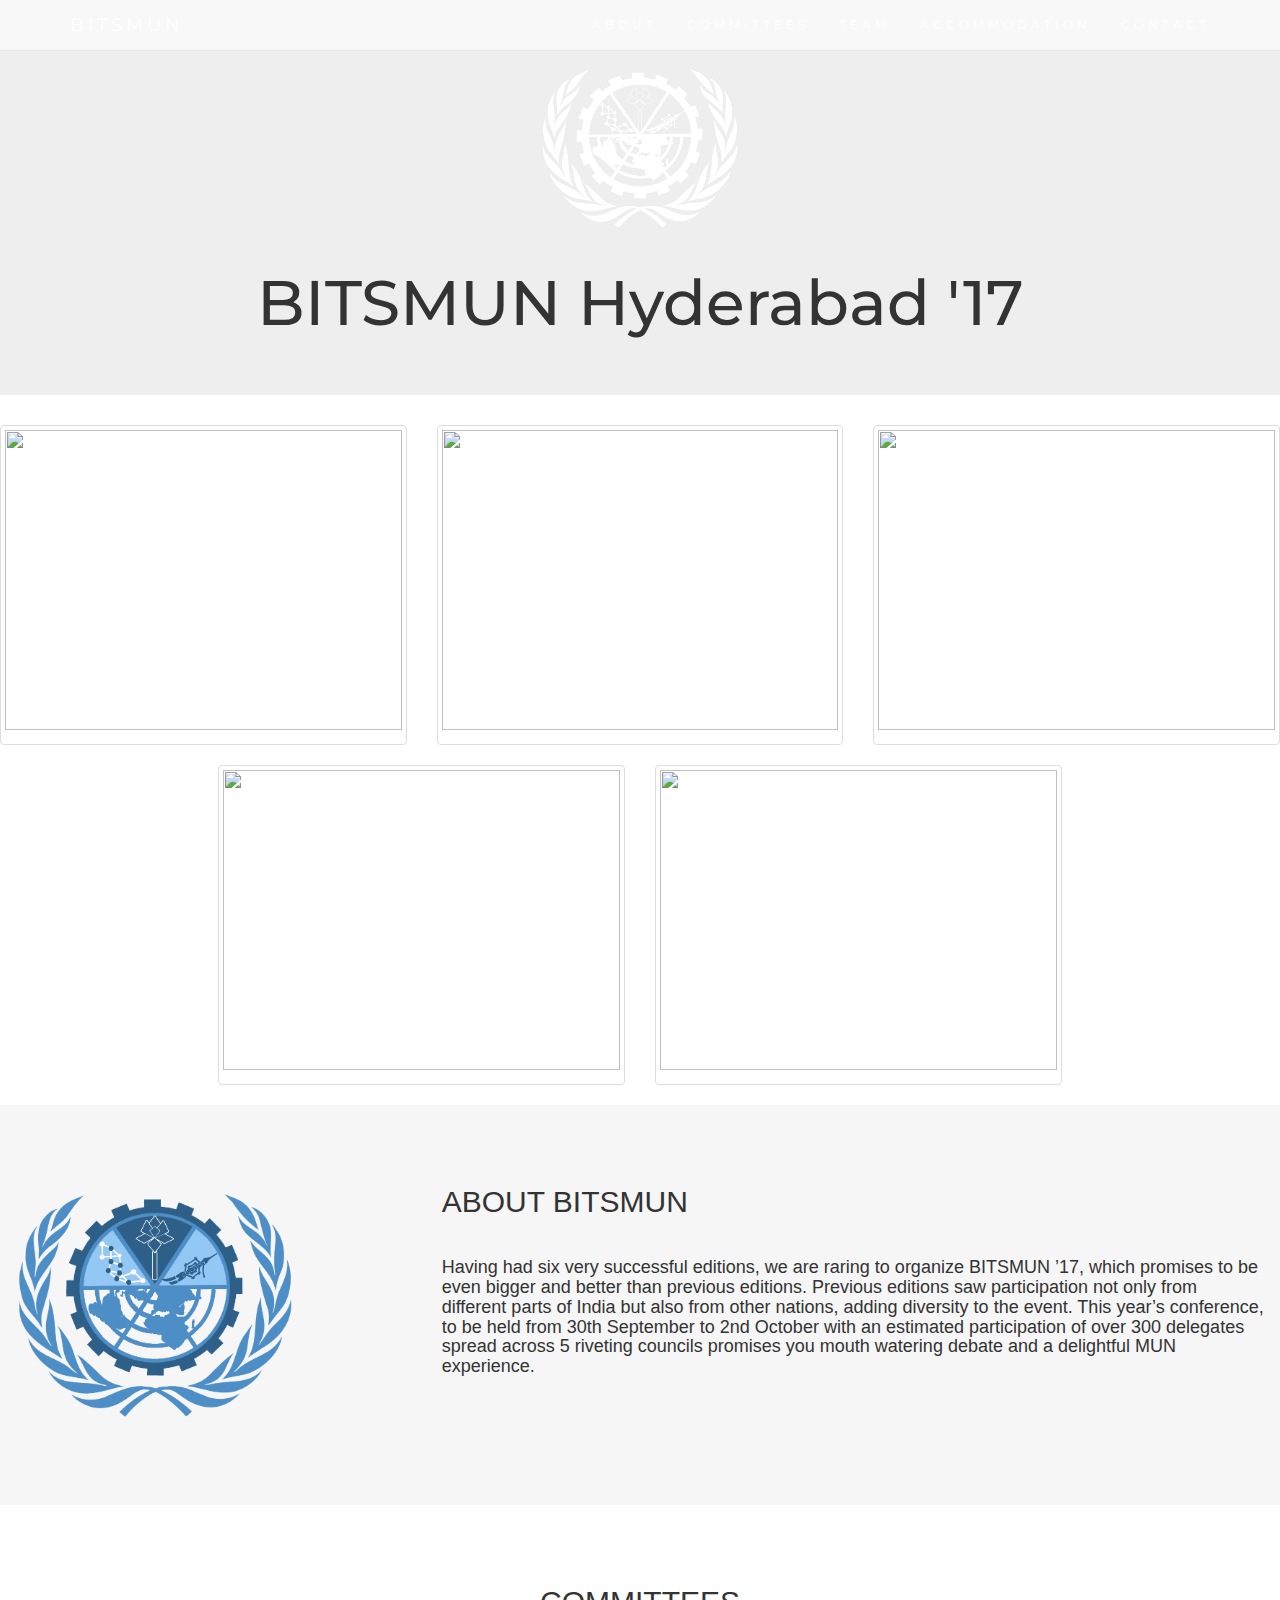
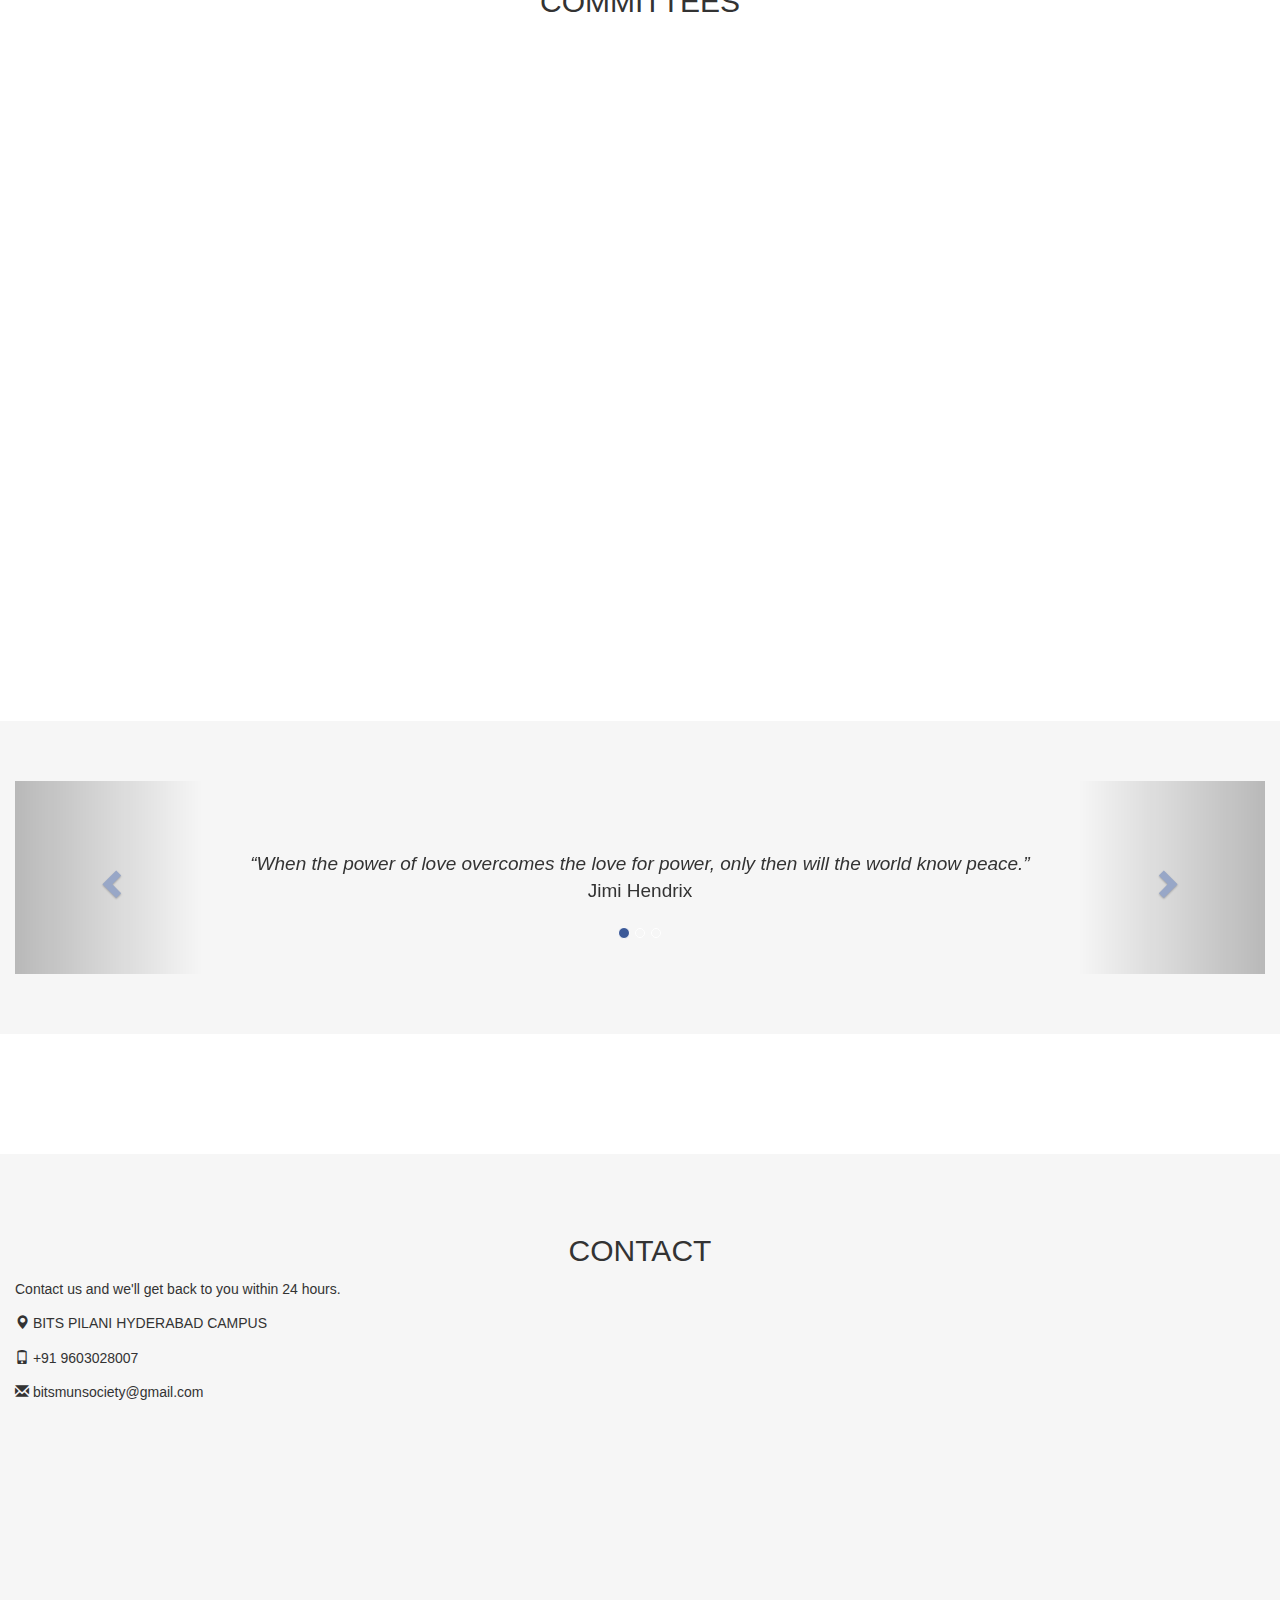
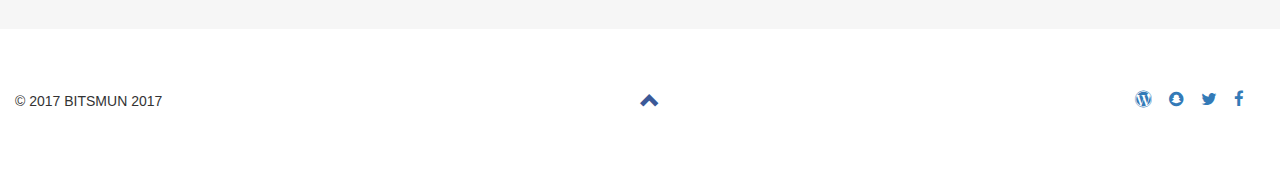
==== experimental.html @ 8151ec83 "Create experimental.html" ====
<!DOCTYPE html>
<html lang="en">

<head>
  <title>BITSMUN '17</title>
  <meta charset="utf-8">
  <meta name="viewport" content="width=device-width, initial-scale=1">
  <link rel="stylesheet" href="css/font-awesome.min.css">
  <link rel="stylesheet" href="css/team.min.css">
  <link rel="stylesheet" href="https://cdnjs.cloudflare.com/ajax/libs/twitter-bootstrap/3.3.7/css/bootstrap.min.css">
  <link rel="stylesheet" href="css/custom.css">
    <!-- Latest compiled and minified CSS -->
<link rel="stylesheet" href="https://maxcdn.bootstrapcdn.com/bootstrap/3.3.7/css/bootstrap.min.css" integrity="sha384-BVYiiSIFeK1dGmJRAkycuHAHRg32OmUcww7on3RYdg4Va+PmSTsz/K68vbdEjh4u" crossorigin="anonymous">

<!-- Optional theme -->
<link rel="stylesheet" href="https://maxcdn.bootstrapcdn.com/bootstrap/3.3.7/css/bootstrap-theme.min.css" integrity="sha384-rHyoN1iRsVXV4nD0JutlnGaslCJuC7uwjduW9SVrLvRYooPp2bWYgmgJQIXwl/Sp" crossorigin="anonymous">

<!-- Latest compiled and minified JavaScript -->
<script src="https://maxcdn.bootstrapcdn.com/bootstrap/3.3.7/js/bootstrap.min.js" integrity="sha384-Tc5IQib027qvyjSMfHjOMaLkfuWVxZxUPnCJA7l2mCWNIpG9mGCD8wGNIcPD7Txa" crossorigin="anonymous"></script>
    
  <link href="https://fonts.googleapis.com/css?family=Montserrat:400,700" rel="stylesheet" type="text/css">
  <link href='https://fonts.googleapis.com/css?family=Kaushan+Script' rel='stylesheet' type='text/css'>
  <link href='https://fonts.googleapis.com/css?family=Droid+Serif:400,700,400italic,700italic' rel='stylesheet' type='text/css'>
  <link href='https://fonts.googleapis.com/css?family=Roboto+Slab:400,100,300,700' rel='stylesheet' type='text/css'>
  <script src="https://ajax.googleapis.com/ajax/libs/jquery/3.2.1/jquery.min.js"></script>
  <script src="https://maxcdn.bootstrapcdn.com/bootstrap/3.3.7/js/bootstrap.min.js"></script>
  <script src="js/team.min.js"></script>
    <style>
    
        img.gallery{
            height: 300px;
            width:100px;
        }
    </style>
</head>

<body id="myPage" data-spy="scroll" data-target=".navbar" data-offset="60">

  <script>
    window.fbAsyncInit = function () {
      FB.init({
        appId: '1890836467908450',
        cookie: true,
        xfbml: true,
        version: 'v2.8'
      });
      FB.AppEvents.logPageView();
    };

    (function (d, s, id) {
      var js, fjs = d.getElementsByTagName(s)[0];
      if (d.getElementById(id)) {
        return;
      }
      js = d.createElement(s);
      js.id = id;
      js.src = "//connect.facebook.net/en_US/sdk.js";
      fjs.parentNode.insertBefore(js, fjs);
    }(document, 'script', 'facebook-jssdk'));
  </script>
  <script>
    (function (i, s, o, g, r, a, m) {
      i['GoogleAnalyticsObject'] = r;
      i[r] = i[r] || function () {
        (i[r].q = i[r].q || []).push(arguments)
      }, i[r].l = 1 * new Date();
      a = s.createElement(o), m = s.getElementsByTagName(o)[0];
      a.async = 1;
      a.src = g;
      m.parentNode.insertBefore(a, m)
    })(window, document, 'script', 'https://www.google-analytics.com/analytics.js', 'ga');
    ga('create', 'UA-100407166-1', 'auto');
    ga('send', 'pageview');
  </script>
  <nav class="navbar navbar-default navbar-fixed-top">
    <div class="container">
      <div class="navbar-header"> <button type="button" class="navbar-toggle" data-toggle="collapse" data-target="#myNavbar"> <span class="icon-bar"></span> <span class="icon-bar"></span> <span class="icon-bar"></span> </button>
        <a class="navbar-brand" href="index.html">BITSMUN</a>
      </div>
      <div class="collapse navbar-collapse" id="myNavbar">
        <ul class="nav navbar-nav navbar-right">
          <li><a href="#about">ABOUT</a></li>
          <li><a href="#committee">COMMITTEES</a></li>
          <li><a href="team.html">TEAM</a></li>
          <li><a href="#accommodation">ACCOMMODATION</a></li>
          <li><a href="#contact">CONTACT</a></li>
        </ul>
      </div>
    </div>
  </nav>
  <div class="jumbotron text-center">
    <center><img height="200" width="200" src="img/logo2.png"></center>
    <h1> BITSMUN Hyderabad '17</h1>
  </div>
  <!--<div id="about" class="container-fluid">
    <div class="row">
      <div class="col-sm-8">
        <h2>About an MUN</h2><br>
        <h4> A Model United Nations (or MUN) is an academic simulation of the United Nations and its different organs where students
          play the role of delegates from different countries and attempt to solve real world issues with the policies and
          perspectives of their assigned country. The aim of a MUN is to educate participants about the workings of international
          organizations such as the UN, to enhance a participant’s negotiating and oratory skills and to broaden the participant’s
          view and knowledge of the world. </h4><br></div>
      <div class="col-sm-4 col-sm-push-1"> <span class="glyphicon glyphicon-signal logo"></span> </div>
    </div>
  </div>-->
    <div id="photogallery">
    <div class="row">
  <div class="col-md-4">
    <div class="thumbnail">
    
        <img class="gallery" src="img/gallery/1.jpg" alt="" style="width:100%">
        
    </div>
  </div>
  <div class="col-md-4">
    <div class="thumbnail">
      
        <img class="gallery" src="img/gallery/2.jpg" alt="" style="width:100%">
       
     
      
    </div>
  </div>
  <div class="col-md-4">
    <div class="thumbnail">
      
        <img class="gallery" src="img/gallery/3.jpg" alt="" style="width:100%">
     
      
    </div>
  </div>
</div>
    <div class="row">
        <div class="col-md-2"></div>
       <div class="col-md-4">
    <div class="thumbnail">
      
        <img class="gallery" src="img/gallery/4.jpg" alt="" style="width:100%">
      
      
    </div>
  </div>
        <div class="col-md-4">
    <div class="thumbnail">
      
        <img class="gallery" src="img/gallery/5.jpg" alt="" style="width:100%">
     
      
    </div>
  </div>
        
        
        
        </div>    
    </div>    
        
        
  <div id="about" class="container-fluid bg-grey">
    <div class="row">
      <div class="col-sm-4 "> <img src="img/logo.png" alt="Logo" style="height:280px!important;width:280px!important;"> </div>
      <div class="col-sm-8">
        <h2>About BITSMUN</h2><br>
        <h4>Having had six very successful editions, we are raring to organize BITSMUN ’17, which promises to be even bigger
          and better than previous editions. Previous editions saw participation not only from different parts of India but
          also from other nations, adding diversity to the event. This year’s conference, to be held from 30th September
          to 2nd October with an estimated participation of over 300 delegates spread across 5 riveting councils promises
          you mouth watering debate and a delightful MUN experience.</h4><br></div>
    </div>
  </div>
  <div id="committee" class="container-fluid text-center">
    <h2>Committees</h2> <br>
    <div class="row slideanim">
      <div class="col-sm-4"> <img src="img/comm/ga.png" alt="General Assembly" style="height:200px!important;width:200px!important;">
        <h4>UNGA</h4>
        <p>United Nations General Assembly</p>
      </div>
      <div class="col-sm-4"> <img src="img/comm/hrc.png" alt="Human Rights Council" style="height:200px!important;width:200px!important;">
        <h4>UNHRC</h4>
        <p>United Nations Human Rights Council</p>
      </div>
      <div class="col-sm-4"> <img src="img/comm/sc.png" alt="Security Council" style="height:200px!important;width:200px!important;">
        <h4>UNSC</h4>
        <p>United Nations Security Council</p>
      </div>
    </div><br><br>
    <div class="row slideanim">
      <div class="col-sm-4"> <img src="img/comm/nato.png" alt="NATO" style="height:200px!important;width:200px!important;">
        <h4>NATO</h4>
        <p>North Atlantic Treaty Organization</p>
      </div>
      <div class="col-sm-4"> <img src="img/comm/al.png" alt="Arab League" style="height:200px!important;width:200px!important;">
        <h4>Arab League</h4>
        <p>A Regional organization of Arab countries in and around North Africa</p>
      </div>
      <div class="col-sm-4"> <img src="img/comm/ip.png" alt="International Press" style="height:200px!important;width:200px!important;">
        <h4 style="color: black;">International Press</h4>
        <p>A global organisation dedicated to the promotion and protection of press freedom</p>
      </div>
    </div>
  </div>
  <div class="container-fluid text-center bg-grey">
    <div id="myCarousel" class="carousel slide text-center" data-ride="carousel">
      <ol class="carousel-indicators">
        <li data-target="#myCarousel" data-slide-to="0" class="active"></li>
        <li data-target="#myCarousel" data-slide-to="1"></li>
        <li data-target="#myCarousel" data-slide-to="2"></li>
      </ol>
      <div class="carousel-inner" role="listbox">
        <div class="item active">
          <h4>“When the power of love overcomes the love for power, only then will the world know peace.”<br><span>Jimi Hendrix</span></h4>
        </div>
        <div class="item">
          <h4> “There are those who look at the way things are, and ask why? I dream of things that never were, and ask why not?”
            <br><span>Robert F. Kennedy</span></h4>
        </div>
        <div class="item">
          <h4> “You can imprison a man, but not an idea. You can exile a man, but not an idea. You can kill a man, but not an
            idea.” <br><span>Benazir Bhutto</span></h4>
        </div>
      </div><a class="left carousel-control" href="#myCarousel" role="button" data-slide="prev"> <span class="glyphicon glyphicon-chevron-left" aria-hidden="true"></span> <span class="sr-only">Previous</span> </a>      <a class="right carousel-control" href="#myCarousel" role="button" data-slide="next"> <span class="glyphicon glyphicon-chevron-right" aria-hidden="true"></span> <span class="sr-only">Next</span> </a>      </div>
  </div>
  <div id="accommodation" class="container-fluid"> </div>
  <div id="contact" class="container-fluid bg-grey">
    <h2 class="text-center">CONTACT</h2>
    <div class="row">
      <div class="col-sm-5">
        <p>Contact us and we'll get back to you within 24 hours.</p>
        <p><span class="glyphicon glyphicon-map-marker"></span> BITS PILANI HYDERABAD CAMPUS</p>
        <p><span class="glyphicon glyphicon-phone"></span> +91 9603028007</p>
        <p><span class="glyphicon glyphicon-envelope"></span> bitsmunsociety@gmail.com</p>
      </div>
      <div class="col-sm-7 slideanim">
        <div class="row" style="padding:40px;">
          <form action="https://docs.google.com/forms/d/e/1FAIpQLSfnnVYwrTJWbBAWVM0m1QHO1USq3cri07WKhSrD2lDOVccJzw/formResponse" method="post"
            id="application-form" target="_blank">
            <div class="col-sm-6 form-group">
              <div class="form-group"> <input type="text" name="entry.578408962" value="" class="form-control name" id="entry.578408962" dir="auto"
                  aria-label="Name " aria-required="true" placeholder="Name"> </div>
            </div>
            <div class="col-sm-6 form-group">
              <div class="form-group"> <input type="text" name="entry.1756637038" value="" class="form-control email" id="entry.1756637038" dir="auto"
                  aria-label="Email " aria-required="true" placeholder="Email"> </div>
            </div>
            <div class="col-sm-6 form-group">
              <div class="form-group"> <input type="text" name="entry.1947668939" value="" class="form-control phone" id="entry.1947668939" dir="auto"
                  aria-label="Phone Number " aria-required="true" placeholder="Phone"> </div>
            </div>
            <div class="col-sm-6 form-group">
              <div class="form-group"> <textarea form="application-form" name="entry.284164981" id="entry.284164981" class="form-control custom-control"
                  placeholder="Comment"></textarea> </div>
            </div>
            <div class="col-sm-6 form-group">
              <div class="form-group"> <input type="submit" id="submit" class="btn btn-custom" name="submit" value="Submit Query"> </div>
            </div>
          </form>
        </div>
      </div>
    </div>
  </div>
  <footer class="container-fluid text-center">
    <a href="#myPage" title="To Top"><span class="glyphicon glyphicon-chevron-up"></span></a>
    <p style="float:left!important">© 2017 BITSMUN 2017</p>
    <a style="float:right!important; padding-right:20px;transform:scale(1.2); -webkit-transform:scale(1.2); -moz-transform:scale(1.2); -ms-transform:scale(1.2); -o-transform:scale(1.2);"
      href="https://www.facebook.com/bitsmun.hyd"><i class="fa fa-facebook"></i></a>
    <a style="float:right!important; padding-right:20px;transform:scale(1.2); -webkit-transform:scale(1.2); -moz-transform:scale(1.2); -ms-transform:scale(1.2); -o-transform:scale(1.2);"
      href="https://twitter.com/bitsmunhyd"><i class="fa fa-twitter"></i></a>
    <a style="float:right!important; padding-right:20px;transform:scale(1.2); -webkit-transform:scale(1.2); -moz-transform:scale(1.2); -ms-transform:scale(1.2); -o-transform:scale(1.2);"
      href="https://www.snapchat.com/add/bitsmun"><i class="fa fa-snapchat"></i></a>
    <a style="float:right!important; padding-right:20px;transform:scale(1.2); -webkit-transform:scale(1.2); -moz-transform:scale(1.2); -ms-transform:scale(1.2); -o-transform:scale(1.2);"
      href="https://bitsmunhyd.wordpress.com/"><i class="fa fa-wordpress"></i></a>
  </footer>
  <script>
    $(document).ready(function () {
      // Add smooth scrolling to all links in navbar + footer link
      $(".navbar a, footer a[href='#myPage']").on('click', function (event) {
        // Make sure this.hash has a value before overriding default behavior
        if (this.hash !== "") {
          // Prevent default anchor click behavior
          event.preventDefault();
          // Store hash
          var hash = this.hash;
          // Using jQuery's animate() method to add smooth page scroll
          // The optional number (900) specifies the number of milliseconds it takes to scroll to the specified area
          $('html, body').animate({
            scrollTop: $(hash).offset().top
          }, 900, function () {
            // Add hash (#) to URL when done scrolling (default click behavior)
            window.location.hash = hash;
          });
        } // End if
      });
      $(window).scroll(function () {
        $(".slideanim").each(function () {
          var pos = $(this).offset().top;
          var winTop = $(window).scrollTop();
          if (pos < winTop + 600) {
            $(this).addClass("slide");
          }
        });
      });
    })
  </script>
</body>

</html>
---- css/team.min.css ----
.btn-primary.active,.btn-primary:active,.btn-xl.active,.btn-xl:active,.open .dropdown-toggle.btn-primary,.open .dropdown-toggle.btn-xl{background-image:none}body{overflow-x:hidden;font-family:"Roboto Slab","Helvetica Neue",Helvetica,Arial,sans-serif;webkit-tap-highlight-color:#fed136}.btn-primary,.btn-xl,h1,h2,h3,h4,h5,h6{font-family:"Helvetica Neue",sans-serif,Montserrat,Helvetica,Arial;font-weight:700}.text-muted{color:#777}.text-primary,a{color:#fed136}p{font-size:14px;line-height:1.75}p.large{font-size:16px}a,a.active,a:active,a:focus,a:hover{outline:0}a.active,a:active,a:focus,a:hover{color:#fec503}.img-centered{margin:0 auto}.bg-light-gray{background-color:#eee}.bg-darkest-gray{background-color:#222}.btn-primary{color:#fff;background-color:#fed136;border-color:#fed136}.btn-primary.active,.btn-primary:active,.btn-primary:focus,.btn-primary:hover,.open .dropdown-toggle.btn-primary{color:#fff;background-color:#fec503;border-color:#f6bf01}.btn-primary.disabled,.btn-primary.disabled.active,.btn-primary.disabled:active,.btn-primary.disabled:focus,.btn-primary.disabled:hover,.btn-primary[disabled],.btn-primary[disabled].active,.btn-primary[disabled]:active,.btn-primary[disabled]:focus,.btn-primary[disabled]:hover,fieldset[disabled] .btn-primary,fieldset[disabled] .btn-primary.active,fieldset[disabled] .btn-primary:active,fieldset[disabled] .btn-primary:focus,fieldset[disabled] .btn-primary:hover{background-color:#fed136;border-color:#fed136}.btn-primary .badge{color:#fed136;background-color:#fff}.btn-xl{color:#fff;background-color:#fed136;border-color:#fed136;border-radius:3px;font-size:18px;padding:20px 40px}.btn-xl.active,.btn-xl:active,.btn-xl:focus,.btn-xl:hover,.open .dropdown-toggle.btn-xl{color:#fff;background-color:#fec503;border-color:#f6bf01}.btn-xl.disabled,.btn-xl.disabled.active,.btn-xl.disabled:active,.btn-xl.disabled:focus,.btn-xl.disabled:hover,.btn-xl[disabled],.btn-xl[disabled].active,.btn-xl[disabled]:active,.btn-xl[disabled]:focus,.btn-xl[disabled]:hover,fieldset[disabled] .btn-xl,fieldset[disabled] .btn-xl.active,fieldset[disabled] .btn-xl:active,fieldset[disabled] .btn-xl:focus,fieldset[disabled] .btn-xl:hover{background-color:#fed136;border-color:#fed136}.btn-xl .badge{color:#fed136;background-color:#fff}.navbar-custom{background-color:#222;border-color:transparent}.navbar-custom .navbar-brand{color:#fed136;font-family:"Kaushan Script","Helvetica Neue",Helvetica,Arial,cursive}.navbar-custom .navbar-brand.active,.navbar-custom .navbar-brand:active,.navbar-custom .navbar-brand:focus,.navbar-custom .navbar-brand:hover{color:#fec503}.navbar-custom .nav li a,.navbar-custom .navbar-toggle{font-family:Montserrat,"Helvetica Neue",Helvetica,Arial,sans-serif;color:#fff;text-transform:uppercase}.navbar-custom .navbar-collapse{border-color:rgba(255,255,255,.02)}.navbar-custom .navbar-toggle{background-color:#fed136;border-color:#fed136;font-size:12px}.navbar-custom .navbar-toggle:focus,.navbar-custom .navbar-toggle:hover{background-color:#fed136}.navbar-custom .nav li a{font-weight:400;letter-spacing:1px}.navbar-custom .nav li a:focus,.navbar-custom .nav li a:hover{color:#fed136;outline:0}.navbar-custom .navbar-nav>.active>a{border-radius:0;color:#fff;background-color:#fed136}.navbar-custom .navbar-nav>.active>a:focus,.navbar-custom .navbar-nav>.active>a:hover{color:#fff;background-color:#fec503}@media (min-width:768px){.navbar-custom{background-color:transparent;padding:25px 0;-webkit-transition:padding .3s;-moz-transition:padding .3s;transition:padding .3s;border:none}.navbar-custom .navbar-brand{font-size:2em;-webkit-transition:all .3s;-moz-transition:all .3s;transition:all .3s}.navbar-custom .navbar-nav>.active>a{border-radius:3px}.navbar-custom.affix{background-color:#222;padding:10px 0}.navbar-custom.affix .navbar-brand{font-size:1.5em}}header{background-repeat:no-repeat;background-attachment:scroll;background-position:center center;-webkit-background-size:cover;-moz-background-size:cover;background-size:cover;-o-background-size:cover;text-align:center;color:#fff}header .intro-text{padding-top:100px;padding-bottom:50px}header .intro-text .intro-lead-in{font-family:"Droid Serif","Helvetica Neue",Helvetica,Arial,sans-serif;font-style:italic;font-size:22px;line-height:22px;margin-bottom:25px}header .intro-text .intro-heading{font-family:Montserrat,"Helvetica Neue",Helvetica,Arial,sans-serif;text-transform:uppercase;font-size:50px;line-height:50px;margin-bottom:25px}@media (min-width:768px){header .intro-text{padding-top:300px;padding-bottom:200px}header .intro-text .intro-lead-in{font-family:"Droid Serif","Helvetica Neue",Helvetica,Arial,sans-serif;font-style:italic;font-size:40px;line-height:40px;margin-bottom:25px}header .intro-text .intro-heading{font-family:Montserrat,"Helvetica Neue",Helvetica,Arial,sans-serif;text-transform:uppercase;font-size:75px;line-height:75px;margin-bottom:50px}}#portfolio .portfolio-item .portfolio-caption p,section h3.section-subheading{font-family:"Droid Serif","Helvetica Neue",Helvetica,Arial,sans-serif;font-style:italic}section{padding:100px 0}section h2.section-heading{font-size:40px;margin-top:0;margin-bottom:15px}section h3.section-subheading{font-size:16px;text-transform:none;font-weight:400;margin-bottom:75px}@media (min-width:768px){section{padding:150px 0}}.service-heading{margin:15px 0;text-transform:none}#portfolio .portfolio-item{margin:0 0 15px;right:0}#portfolio .portfolio-item .portfolio-link{display:block;position:relative;max-width:400px;margin:0 auto}#portfolio .portfolio-item .portfolio-link .portfolio-hover{background:rgba(254,209,54,.9);position:absolute;width:100%;height:100%;opacity:0;transition:all ease .5s;-webkit-transition:all ease .5s;-moz-transition:all ease .5s}#portfolio .portfolio-item .portfolio-link .portfolio-hover:hover{opacity:1}#portfolio .portfolio-item .portfolio-link .portfolio-hover .portfolio-hover-content{position:absolute;width:100%;height:20px;font-size:20px;text-align:center;top:50%;margin-top:-12px;color:#fff}#portfolio .portfolio-item .portfolio-link .portfolio-hover .portfolio-hover-content i{margin-top:-12px}#portfolio .portfolio-item .portfolio-link .portfolio-hover .portfolio-hover-content h3,#portfolio .portfolio-item .portfolio-link .portfolio-hover .portfolio-hover-content h4{margin:0}#portfolio .portfolio-item .portfolio-caption{max-width:400px;margin:0 auto;background-color:#fff;text-align:center;padding:25px}#portfolio .portfolio-item .portfolio-caption h4{text-transform:none;margin:0}#portfolio .portfolio-item .portfolio-caption p{font-size:16px;margin:0}footer span.copyright,footer ul.quicklinks{font-family:Montserrat,"Helvetica Neue",Helvetica,Arial,sans-serif}#portfolio *{z-index:2}@media (min-width:767px){#portfolio .portfolio-item{margin:0 0 30px}}.timeline{list-style:none;padding:0;position:relative}.timeline:before{top:0;bottom:0;position:absolute;content:"";width:2px;background-color:#f1f1f1;left:40px;margin-left:-1.5px}.timeline>li{margin-bottom:50px;position:relative;min-height:50px}.timeline>li:after,.timeline>li:before{content:" ";display:table}.timeline>li:after{clear:both}.timeline>li .timeline-panel{width:100%;float:right;padding:0 20px 0 100px;position:relative;text-align:left}.timeline>li .timeline-panel:before{border-left-width:0;border-right-width:15px;left:-15px;right:auto}.timeline>li .timeline-panel:after{border-left-width:0;border-right-width:14px;left:-14px;right:auto}.timeline>li .timeline-image{left:0;margin-left:0;width:80px;height:80px;position:absolute;z-index:100;background-color:#fed136;color:#fff;border-radius:100%;border:7px solid #f1f1f1;text-align:center}.timeline>li .timeline-image h4{font-size:10px;margin-top:12px;line-height:14px}.timeline>li.timeline-inverted>.timeline-panel{float:right;text-align:left;padding:0 20px 0 100px}.timeline>li.timeline-inverted>.timeline-panel:before{border-left-width:0;border-right-width:15px;left:-15px;right:auto}.timeline>li.timeline-inverted>.timeline-panel:after{border-left-width:0;border-right-width:14px;left:-14px;right:auto}.timeline>li:last-child{margin-bottom:0}.timeline .timeline-heading h4{margin-top:0;color:inherit}.timeline .timeline-heading h4.subheading{text-transform:none}.timeline .timeline-body>p,.timeline .timeline-body>ul{margin-bottom:0}@media (min-width:768px){.timeline:before{left:50%}.timeline>li{margin-bottom:100px;min-height:100px}.timeline>li .timeline-panel{width:41%;float:left;padding:0 20px 20px 30px;text-align:right}.timeline>li .timeline-image{width:100px;height:100px;left:50%;margin-left:-50px}.timeline>li .timeline-image h4{font-size:13px;margin-top:16px;line-height:18px}.timeline>li.timeline-inverted>.timeline-panel{float:right;text-align:left;padding:0 30px 20px 20px}}@media (min-width:992px){.timeline>li .timeline-panel,.timeline>li.timeline-inverted>.timeline-panel{padding:0 20px 20px}.timeline>li{min-height:150px}.timeline>li .timeline-image{width:150px;height:150px;margin-left:-75px}.timeline>li .timeline-image h4{font-size:18px;margin-top:30px;line-height:26px}}@media (min-width:1200px){.timeline>li{min-height:170px}.timeline>li .timeline-panel{padding:0 20px 20px 100px}.timeline>li .timeline-image{width:170px;height:170px;margin-left:-85px}.timeline>li .timeline-image h4{margin-top:40px}.timeline>li.timeline-inverted>.timeline-panel{padding:0 100px 20px 20px}}.team-member{text-align:center;margin-bottom:50px}.team-member img{margin:0 auto;border:7px solid #fff}.team-member h4{margin-top:25px;margin-bottom:0;text-transform:none}.team-member p{margin-top:0}aside.clients img{margin:50px auto}section#contact{background-color:#222;background-image:url(../img/map-image.png);background-position:center;background-repeat:no-repeat}section#contact .section-heading{color:#fff}section#contact .form-group{margin-bottom:25px}section#contact .form-group input,section#contact .form-group textarea{padding:20px}section#contact .form-group input.form-control{height:auto}section#contact .form-group textarea.form-control{height:236px}section#contact .form-control:focus{border-color:#fed136;box-shadow:none}section#contact ::-webkit-input-placeholder{font-family:Montserrat,"Helvetica Neue",Helvetica,Arial,sans-serif;text-transform:uppercase;color:#eee}section#contact :-moz-placeholder{font-family:Montserrat,"Helvetica Neue",Helvetica,Arial,sans-serif;text-transform:uppercase;color:#eee}section#contact ::-moz-placeholder{font-family:Montserrat,"Helvetica Neue",Helvetica,Arial,sans-serif;text-transform:uppercase;color:#eee}section#contact :-ms-input-placeholder{font-family:Montserrat,"Helvetica Neue",Helvetica,Arial,sans-serif;text-transform:uppercase;color:#eee}section#contact .text-danger{color:#e74c3c}footer{padding:25px 0;text-align:center}footer span.copyright{line-height:40px;text-transform:uppercase;text-transform:none}footer ul.quicklinks{margin-bottom:0;line-height:40px;text-transform:uppercase;text-transform:none}ul.social-buttons{margin-bottom:0}ul.social-buttons li a{display:block;background-color:#222;height:40px;width:40px;border-radius:100%;font-size:20px;line-height:40px;color:#fff;outline:0;-webkit-transition:all .3s;-moz-transition:all .3s;transition:all .3s}ul.social-buttons li a:active,ul.social-buttons li a:focus,ul.social-buttons li a:hover{background-color:#fed136}.btn.active,.btn:active,.btn:active:focus,.btn:focus{outline:0}.portfolio-modal .modal-dialog{margin:0;height:100%;width:auto}.portfolio-modal .modal-content{border-radius:0;background-clip:border-box;-webkit-box-shadow:none;box-shadow:none;border:none;min-height:100%;padding:100px 0;text-align:center}.portfolio-modal .modal-content h2{margin-bottom:15px;font-size:3em}.portfolio-modal .modal-content p{margin-bottom:30px}.portfolio-modal .modal-content p.item-intro{margin:20px 0 30px;font-family:"Droid Serif","Helvetica Neue",Helvetica,Arial,sans-serif;font-style:italic;font-size:16px}.portfolio-modal .modal-content ul.list-inline{margin-bottom:30px;margin-top:0}.portfolio-modal .modal-content img{margin-bottom:30px}.portfolio-modal .close-modal{position:absolute;width:75px;height:75px;background-color:transparent;top:25px;right:25px;cursor:pointer}.portfolio-modal .close-modal:hover{opacity:.3}.portfolio-modal .close-modal .lr{height:75px;width:1px;margin-left:35px;background-color:#222;transform:rotate(45deg);-ms-transform:rotate(45deg);-webkit-transform:rotate(45deg);z-index:1051}.portfolio-modal .close-modal .lr .rl{height:75px;width:1px;background-color:#222;transform:rotate(90deg);-ms-transform:rotate(90deg);-webkit-transform:rotate(90deg);z-index:1052}.portfolio-modal .modal-backdrop{opacity:0;display:none}::-moz-selection{text-shadow:none;background:#fed136}::selection{text-shadow:none;background:#fed136}img::selection{background:0 0}img::-moz-selection{background:0 0}
---- css/custom.css ----
body{font:400 15px Lato,sans-serif;line-height:1.8;color:#818181}h2{font-size:24px;text-transform:uppercase;color:black;font-weight:600;margin-bottom:30px}h4{font-size:19px;line-height:1.375em;color:black;font-weight:400;margin-bottom:30px}.jumbotron{background-color:#3B5998;color:#fff;padding:100px 25px;font-family:Montserrat,sans-serif}.container-fluid{padding:60px 50px}.bg-grey{background-color:#f6f6f6}.logo-small{color:#3B5998;font-size:50px}.logo{color:#3B5998;font-size:200px}.thumbnail{padding:0 0 15px 0;border:none;border-radius:0}.thumbnail img{width:100%;height:100%;margin-bottom:10px}.carousel-control.right,.carousel-control.left{background-image:none;color:#3B5998}.carousel-indicators li{border-color:#3B5998}.carousel-indicators li.active{background-color:#3B5998}.item h4{font-size:19px;line-height:1.375em;font-weight:400;font-style:italic;margin:70px 0}.item span{font-style:normal}.panel{border:1px solid #3B5998;border-radius:0!important;transition:box-shadow 0.5s}.panel:hover{box-shadow:5px 0 40px rgba(0,0,0,.2)}.panel-footer .btn:hover{border:1px solid #3B5998;background-color:#fff!important;color:#3B5998}.panel-heading{color:#fff!important;background-color:#3B5998!important;padding:25px;border-bottom:1px solid transparent;border-top-left-radius:0;border-top-right-radius:0;border-bottom-left-radius:0;border-bottom-right-radius:0}.panel-footer{background-color:white!important}.panel-footer h3{font-size:32px}.panel-footer h4{color:#aaa;font-size:14px}.panel-footer .btn{margin:15px 0;background-color:#3B5998;color:#fff}.navbar{margin-bottom:0;background-color:#2f487c;z-index:9999;border:0;font-size:12px!important;line-height:1.42857143!important;letter-spacing:4px;border-radius:0;font-family:Montserrat,sans-serif}.navbar li a,.navbar .navbar-brand{color:#fff!important}.navbar-nav li a:hover,.navbar-nav li.active a{color:#3B5998!important;background-color:#fff!important}.navbar-default .navbar-toggle{border-color:transparent;color:#fff!important}footer .glyphicon{font-size:20px;margin-bottom:20px;color:#3B5998}.slideanim{visibility:hidden}.slide{animation-name:slide;-webkit-animation-name:slide;animation-duration:1s;-webkit-animation-duration:1s;visibility:visible}@keyframes slide{0%{opacity:0;transform:translateY(70%)}100%{opacity:1;transform:translateY(0%)}}@-webkit-keyframes slide{0%{opacity:0;-webkit-transform:translateY(70%)}100%{opacity:1;-webkit-transform:translateY(0%)}}@media screen and (max-width:768px){.col-sm-4{text-align:center;margin:25px 0}.btn-lg{width:100%;margin-bottom:35px}}@media screen and (max-width:480px){.logo{font-size:150px}}
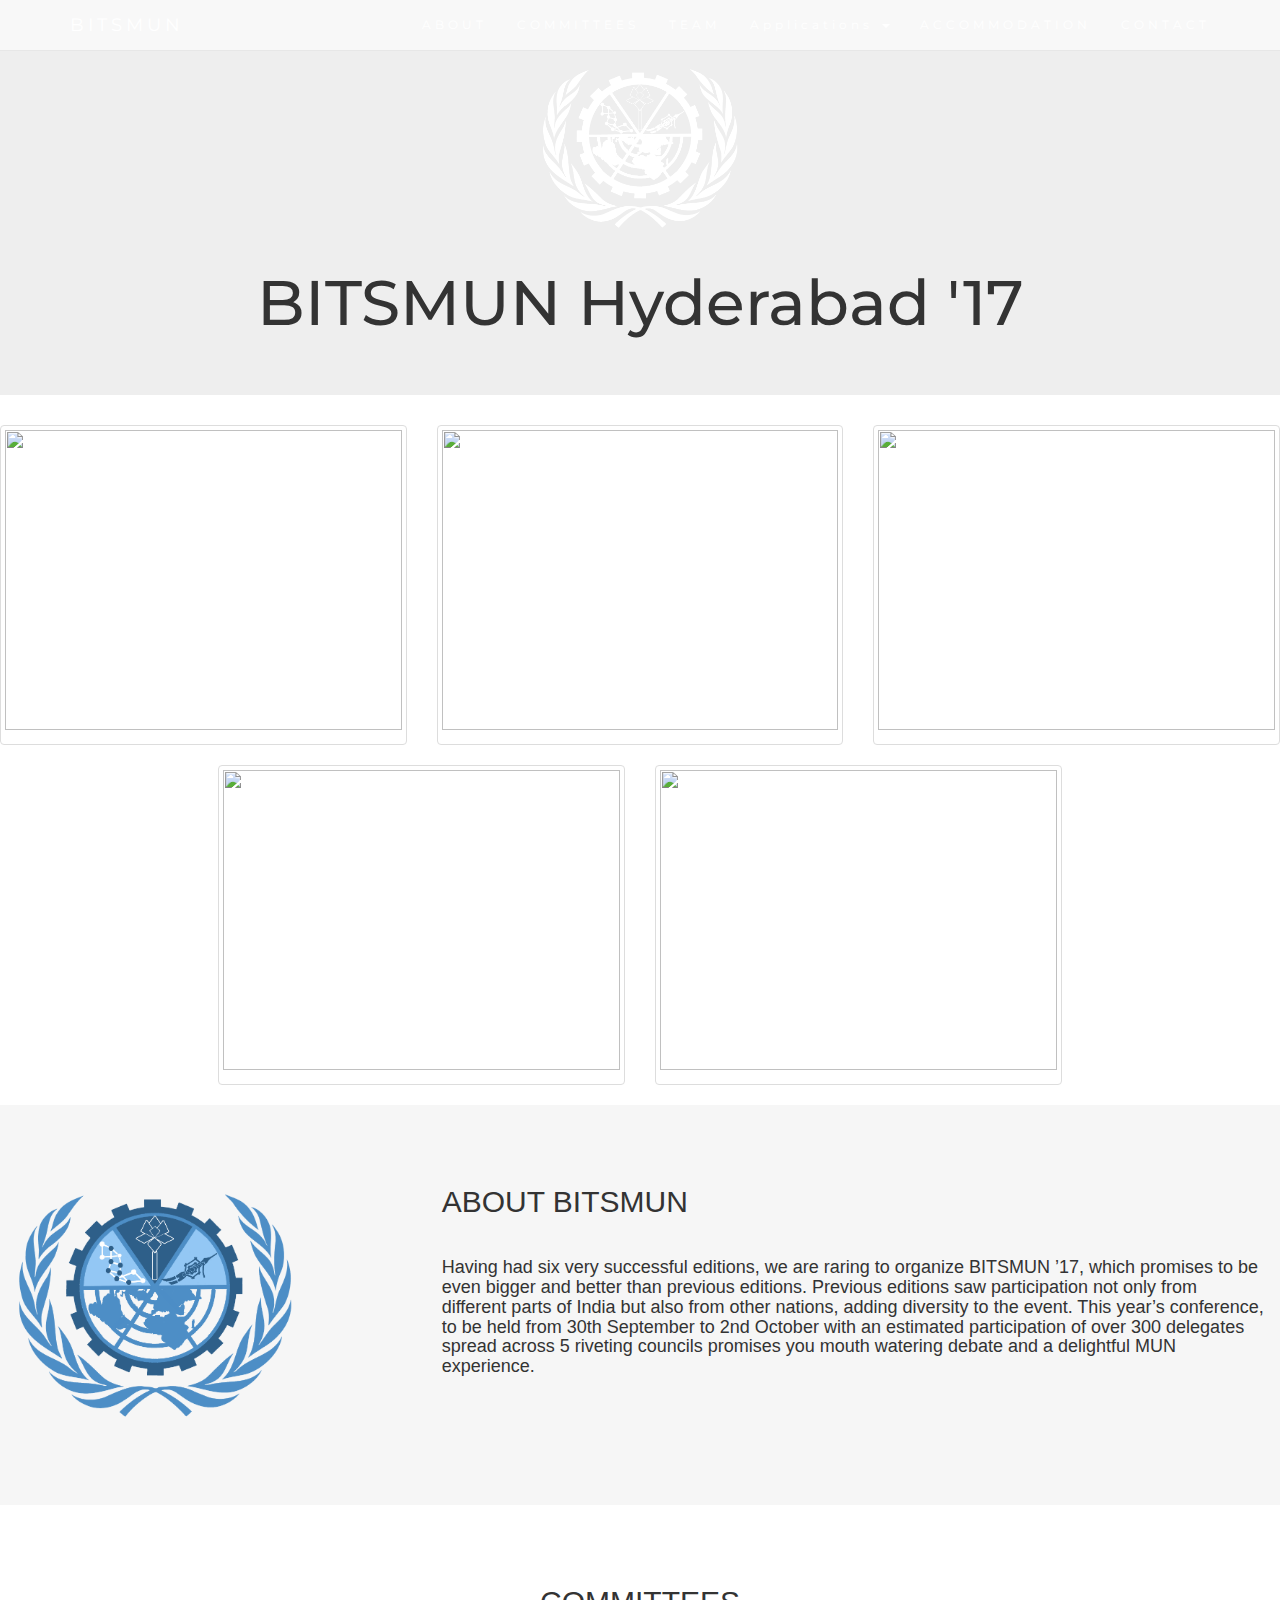
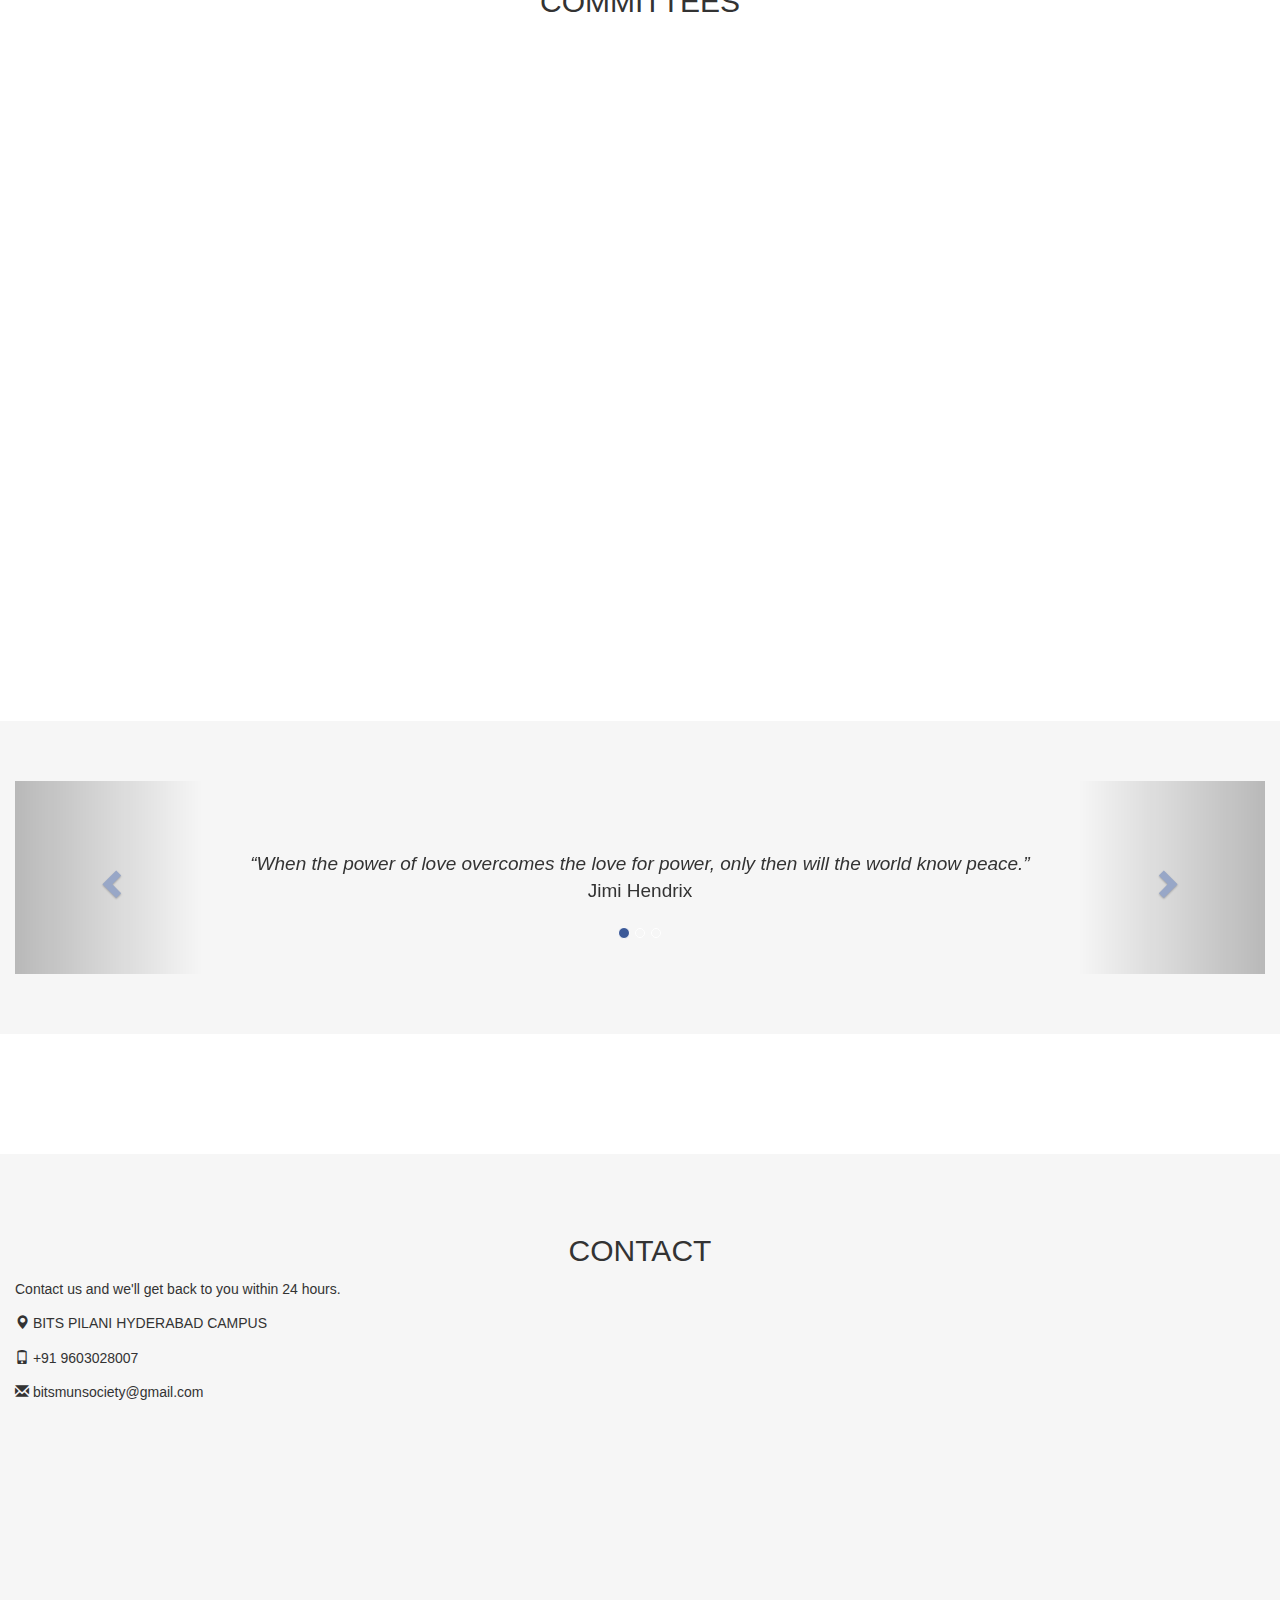
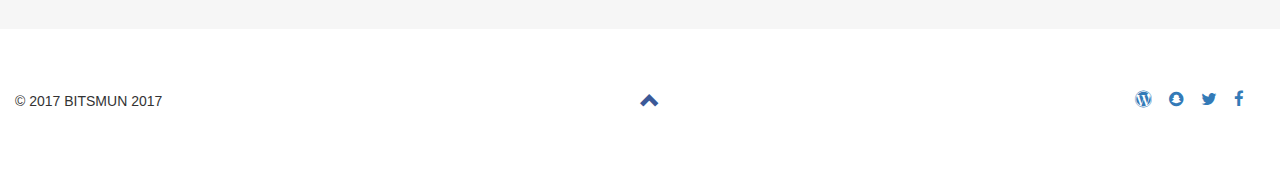
==== commit d9c6a2f2: "Added Applications" ====
--- a/experimental.html
+++ b/experimental.html
@@ -9,15 +9,18 @@
   <link rel="stylesheet" href="css/team.min.css">
   <link rel="stylesheet" href="https://cdnjs.cloudflare.com/ajax/libs/twitter-bootstrap/3.3.7/css/bootstrap.min.css">
   <link rel="stylesheet" href="css/custom.css">
-    <!-- Latest compiled and minified CSS -->
-<link rel="stylesheet" href="https://maxcdn.bootstrapcdn.com/bootstrap/3.3.7/css/bootstrap.min.css" integrity="sha384-BVYiiSIFeK1dGmJRAkycuHAHRg32OmUcww7on3RYdg4Va+PmSTsz/K68vbdEjh4u" crossorigin="anonymous">
-
-<!-- Optional theme -->
-<link rel="stylesheet" href="https://maxcdn.bootstrapcdn.com/bootstrap/3.3.7/css/bootstrap-theme.min.css" integrity="sha384-rHyoN1iRsVXV4nD0JutlnGaslCJuC7uwjduW9SVrLvRYooPp2bWYgmgJQIXwl/Sp" crossorigin="anonymous">
-
-<!-- Latest compiled and minified JavaScript -->
-<script src="https://maxcdn.bootstrapcdn.com/bootstrap/3.3.7/js/bootstrap.min.js" integrity="sha384-Tc5IQib027qvyjSMfHjOMaLkfuWVxZxUPnCJA7l2mCWNIpG9mGCD8wGNIcPD7Txa" crossorigin="anonymous"></script>
-    
+  <!-- Latest compiled and minified CSS -->
+  <link rel="stylesheet" href="https://maxcdn.bootstrapcdn.com/bootstrap/3.3.7/css/bootstrap.min.css" integrity="sha384-BVYiiSIFeK1dGmJRAkycuHAHRg32OmUcww7on3RYdg4Va+PmSTsz/K68vbdEjh4u"
+    crossorigin="anonymous">
+
+  <!-- Optional theme -->
+  <link rel="stylesheet" href="https://maxcdn.bootstrapcdn.com/bootstrap/3.3.7/css/bootstrap-theme.min.css" integrity="sha384-rHyoN1iRsVXV4nD0JutlnGaslCJuC7uwjduW9SVrLvRYooPp2bWYgmgJQIXwl/Sp"
+    crossorigin="anonymous">
+
+  <!-- Latest compiled and minified JavaScript -->
+  <script src="https://maxcdn.bootstrapcdn.com/bootstrap/3.3.7/js/bootstrap.min.js" integrity="sha384-Tc5IQib027qvyjSMfHjOMaLkfuWVxZxUPnCJA7l2mCWNIpG9mGCD8wGNIcPD7Txa"
+    crossorigin="anonymous"></script>
+
   <link href="https://fonts.googleapis.com/css?family=Montserrat:400,700" rel="stylesheet" type="text/css">
   <link href='https://fonts.googleapis.com/css?family=Kaushan+Script' rel='stylesheet' type='text/css'>
   <link href='https://fonts.googleapis.com/css?family=Droid+Serif:400,700,400italic,700italic' rel='stylesheet' type='text/css'>
@@ -25,13 +28,12 @@
   <script src="https://ajax.googleapis.com/ajax/libs/jquery/3.2.1/jquery.min.js"></script>
   <script src="https://maxcdn.bootstrapcdn.com/bootstrap/3.3.7/js/bootstrap.min.js"></script>
   <script src="js/team.min.js"></script>
-    <style>
-    
-        img.gallery{
-            height: 300px;
-            width:100px;
-        }
-    </style>
+  <style>
+    img.gallery {
+      height: 300px;
+      width: 100px;
+    }
+  </style>
 </head>
 
 <body id="myPage" data-spy="scroll" data-target=".navbar" data-offset="60">
@@ -82,6 +84,14 @@
           <li><a href="#about">ABOUT</a></li>
           <li><a href="#committee">COMMITTEES</a></li>
           <li><a href="team.html">TEAM</a></li>
+          <li class="dropdown">
+            <a class="dropdown-toggle" data-toggle="dropdown" href="#">Applications
+        <span class="caret"></span></a>
+            <ul class="dropdown-menu">
+              <li><a href="executive.html">Executive Board</a></li>
+              <li><a href="press.html">International Press Head</a></li>
+            </ul>
+          </li>
           <li><a href="#accommodation">ACCOMMODATION</a></li>
           <li><a href="#contact">CONTACT</a></li>
         </ul>
@@ -104,58 +114,58 @@
       <div class="col-sm-4 col-sm-push-1"> <span class="glyphicon glyphicon-signal logo"></span> </div>
     </div>
   </div>-->
-    <div id="photogallery">
-    <div class="row">
-  <div class="col-md-4">
-    <div class="thumbnail">
-    
-        <img class="gallery" src="img/gallery/1.jpg" alt="" style="width:100%">
-        
-    </div>
-  </div>
-  <div class="col-md-4">
-    <div class="thumbnail">
-      
-        <img class="gallery" src="img/gallery/2.jpg" alt="" style="width:100%">
-       
-     
-      
-    </div>
-  </div>
-  <div class="col-md-4">
-    <div class="thumbnail">
-      
-        <img class="gallery" src="img/gallery/3.jpg" alt="" style="width:100%">
-     
-      
-    </div>
-  </div>
-</div>
-    <div class="row">
-        <div class="col-md-2"></div>
-       <div class="col-md-4">
-    <div class="thumbnail">
-      
-        <img class="gallery" src="img/gallery/4.jpg" alt="" style="width:100%">
-      
-      
-    </div>
-  </div>
-        <div class="col-md-4">
-    <div class="thumbnail">
-      
-        <img class="gallery" src="img/gallery/5.jpg" alt="" style="width:100%">
-     
-      
-    </div>
-  </div>
-        
-        
-        
-        </div>    
-    </div>    
-        
-        
+  <div id="photogallery">
+    <div class="row">
+      <div class="col-md-4">
+        <div class="thumbnail">
+
+          <img class="gallery" src="img/gallery/1.jpg" alt="" style="width:100%">
+
+        </div>
+      </div>
+      <div class="col-md-4">
+        <div class="thumbnail">
+
+          <img class="gallery" src="img/gallery/2.jpg" alt="" style="width:100%">
+
+
+
+        </div>
+      </div>
+      <div class="col-md-4">
+        <div class="thumbnail">
+
+          <img class="gallery" src="img/gallery/3.jpg" alt="" style="width:100%">
+
+
+        </div>
+      </div>
+    </div>
+    <div class="row">
+      <div class="col-md-2"></div>
+      <div class="col-md-4">
+        <div class="thumbnail">
+
+          <img class="gallery" src="img/gallery/4.jpg" alt="" style="width:100%">
+
+
+        </div>
+      </div>
+      <div class="col-md-4">
+        <div class="thumbnail">
+
+          <img class="gallery" src="img/gallery/5.jpg" alt="" style="width:100%">
+
+
+        </div>
+      </div>
+
+
+
+    </div>
+  </div>
+
+
   <div id="about" class="container-fluid bg-grey">
     <div class="row">
       <div class="col-sm-4 "> <img src="img/logo.png" alt="Logo" style="height:280px!important;width:280px!important;"> </div>
@@ -303,4 +313,4 @@
   </script>
 </body>
 
-</html>
+</html>--- a/css/custom.css
+++ b/css/custom.css
@@ -1 +1,6 @@
-body{font:400 15px Lato,sans-serif;line-height:1.8;color:#818181}h2{font-size:24px;text-transform:uppercase;color:black;font-weight:600;margin-bottom:30px}h4{font-size:19px;line-height:1.375em;color:black;font-weight:400;margin-bottom:30px}.jumbotron{background-color:#3B5998;color:#fff;padding:100px 25px;font-family:Montserrat,sans-serif}.container-fluid{padding:60px 50px}.bg-grey{background-color:#f6f6f6}.logo-small{color:#3B5998;font-size:50px}.logo{color:#3B5998;font-size:200px}.thumbnail{padding:0 0 15px 0;border:none;border-radius:0}.thumbnail img{width:100%;height:100%;margin-bottom:10px}.carousel-control.right,.carousel-control.left{background-image:none;color:#3B5998}.carousel-indicators li{border-color:#3B5998}.carousel-indicators li.active{background-color:#3B5998}.item h4{font-size:19px;line-height:1.375em;font-weight:400;font-style:italic;margin:70px 0}.item span{font-style:normal}.panel{border:1px solid #3B5998;border-radius:0!important;transition:box-shadow 0.5s}.panel:hover{box-shadow:5px 0 40px rgba(0,0,0,.2)}.panel-footer .btn:hover{border:1px solid #3B5998;background-color:#fff!important;color:#3B5998}.panel-heading{color:#fff!important;background-color:#3B5998!important;padding:25px;border-bottom:1px solid transparent;border-top-left-radius:0;border-top-right-radius:0;border-bottom-left-radius:0;border-bottom-right-radius:0}.panel-footer{background-color:white!important}.panel-footer h3{font-size:32px}.panel-footer h4{color:#aaa;font-size:14px}.panel-footer .btn{margin:15px 0;background-color:#3B5998;color:#fff}.navbar{margin-bottom:0;background-color:#2f487c;z-index:9999;border:0;font-size:12px!important;line-height:1.42857143!important;letter-spacing:4px;border-radius:0;font-family:Montserrat,sans-serif}.navbar li a,.navbar .navbar-brand{color:#fff!important}.navbar-nav li a:hover,.navbar-nav li.active a{color:#3B5998!important;background-color:#fff!important}.navbar-default .navbar-toggle{border-color:transparent;color:#fff!important}footer .glyphicon{font-size:20px;margin-bottom:20px;color:#3B5998}.slideanim{visibility:hidden}.slide{animation-name:slide;-webkit-animation-name:slide;animation-duration:1s;-webkit-animation-duration:1s;visibility:visible}@keyframes slide{0%{opacity:0;transform:translateY(70%)}100%{opacity:1;transform:translateY(0%)}}@-webkit-keyframes slide{0%{opacity:0;-webkit-transform:translateY(70%)}100%{opacity:1;-webkit-transform:translateY(0%)}}@media screen and (max-width:768px){.col-sm-4{text-align:center;margin:25px 0}.btn-lg{width:100%;margin-bottom:35px}}@media screen and (max-width:480px){.logo{font-size:150px}}+body{font:400 15px Lato,sans-serif;line-height:1.8;color:#818181}.teamjumbotron{
+		background-color: #2f487c;
+		 font-family: Montserrat, sans-serif;
+		 color:white;
+		  padding: 100px 25px;
+	}h2{font-size:24px;text-transform:uppercase;color:black;font-weight:600;margin-bottom:30px}h4{font-size:19px;line-height:1.375em;color:black;font-weight:400;margin-bottom:30px}.jumbotron{background-color:white;font-family:Montserrat,sans-serif}.container-fluid{padding:60px 50px}.bg-grey{background-color:#f6f6f6}.logo-small{color:#3B5998;font-size:50px}.logo{color:#3B5998;font-size:200px}.thumbnail{padding:0 0 15px 0;border:none;border-radius:0}.thumbnail img{width:100%;height:100%;margin-bottom:10px}.carousel-control.right,.carousel-control.left{background-image:none;color:#3B5998}.carousel-indicators li{border-color:#3B5998}.carousel-indicators li.active{background-color:#3B5998}.item h4{font-size:19px;line-height:1.375em;font-weight:400;font-style:italic;margin:70px 0}.item span{font-style:normal}.panel{border:1px solid #3B5998;border-radius:0!important;transition:box-shadow 0.5s}.panel:hover{box-shadow:5px 0 40px rgba(0,0,0,.2)}.panel-footer .btn:hover{border:1px solid #3B5998;background-color:#fff!important;color:#3B5998}.panel-heading{color:#fff!important;background-color:#3B5998!important;padding:25px;border-bottom:1px solid transparent;border-top-left-radius:0;border-top-right-radius:0;border-bottom-left-radius:0;border-bottom-right-radius:0}.panel-footer{background-color:white!important}.panel-footer h3{font-size:32px}.panel-footer h4{color:#aaa;font-size:14px}.panel-footer .btn{margin:15px 0;background-color:#3B5998;color:#fff}.navbar{margin-bottom:0;background-color:#2f487c;z-index:9999;border:0;font-size:12px!important;line-height:1.42857143!important;letter-spacing:4px;border-radius:0;font-family:Montserrat,sans-serif}.navbar li a,.navbar .navbar-brand{color:#fff!important}.navbar-nav li a:hover,.navbar-nav li.active a{color:#3B5998!important;background-color:#fff!important}.navbar-default .navbar-toggle{border-color:transparent;color:#fff!important}footer .glyphicon{font-size:20px;margin-bottom:20px;color:#3B5998}.slideanim{visibility:hidden}.slide{animation-name:slide;-webkit-animation-name:slide;animation-duration:1s;-webkit-animation-duration:1s;visibility:visible}@keyframes slide{0%{opacity:0;transform:translateY(70%)}100%{opacity:1;transform:translateY(0%)}}@-webkit-keyframes slide{0%{opacity:0;-webkit-transform:translateY(70%)}100%{opacity:1;-webkit-transform:translateY(0%)}}@media screen and (max-width:768px){.col-sm-4{text-align:center;margin:25px 0}.btn-lg{width:100%;margin-bottom:35px}}@media screen and (max-width:480px){.logo{font-size:150px}}
